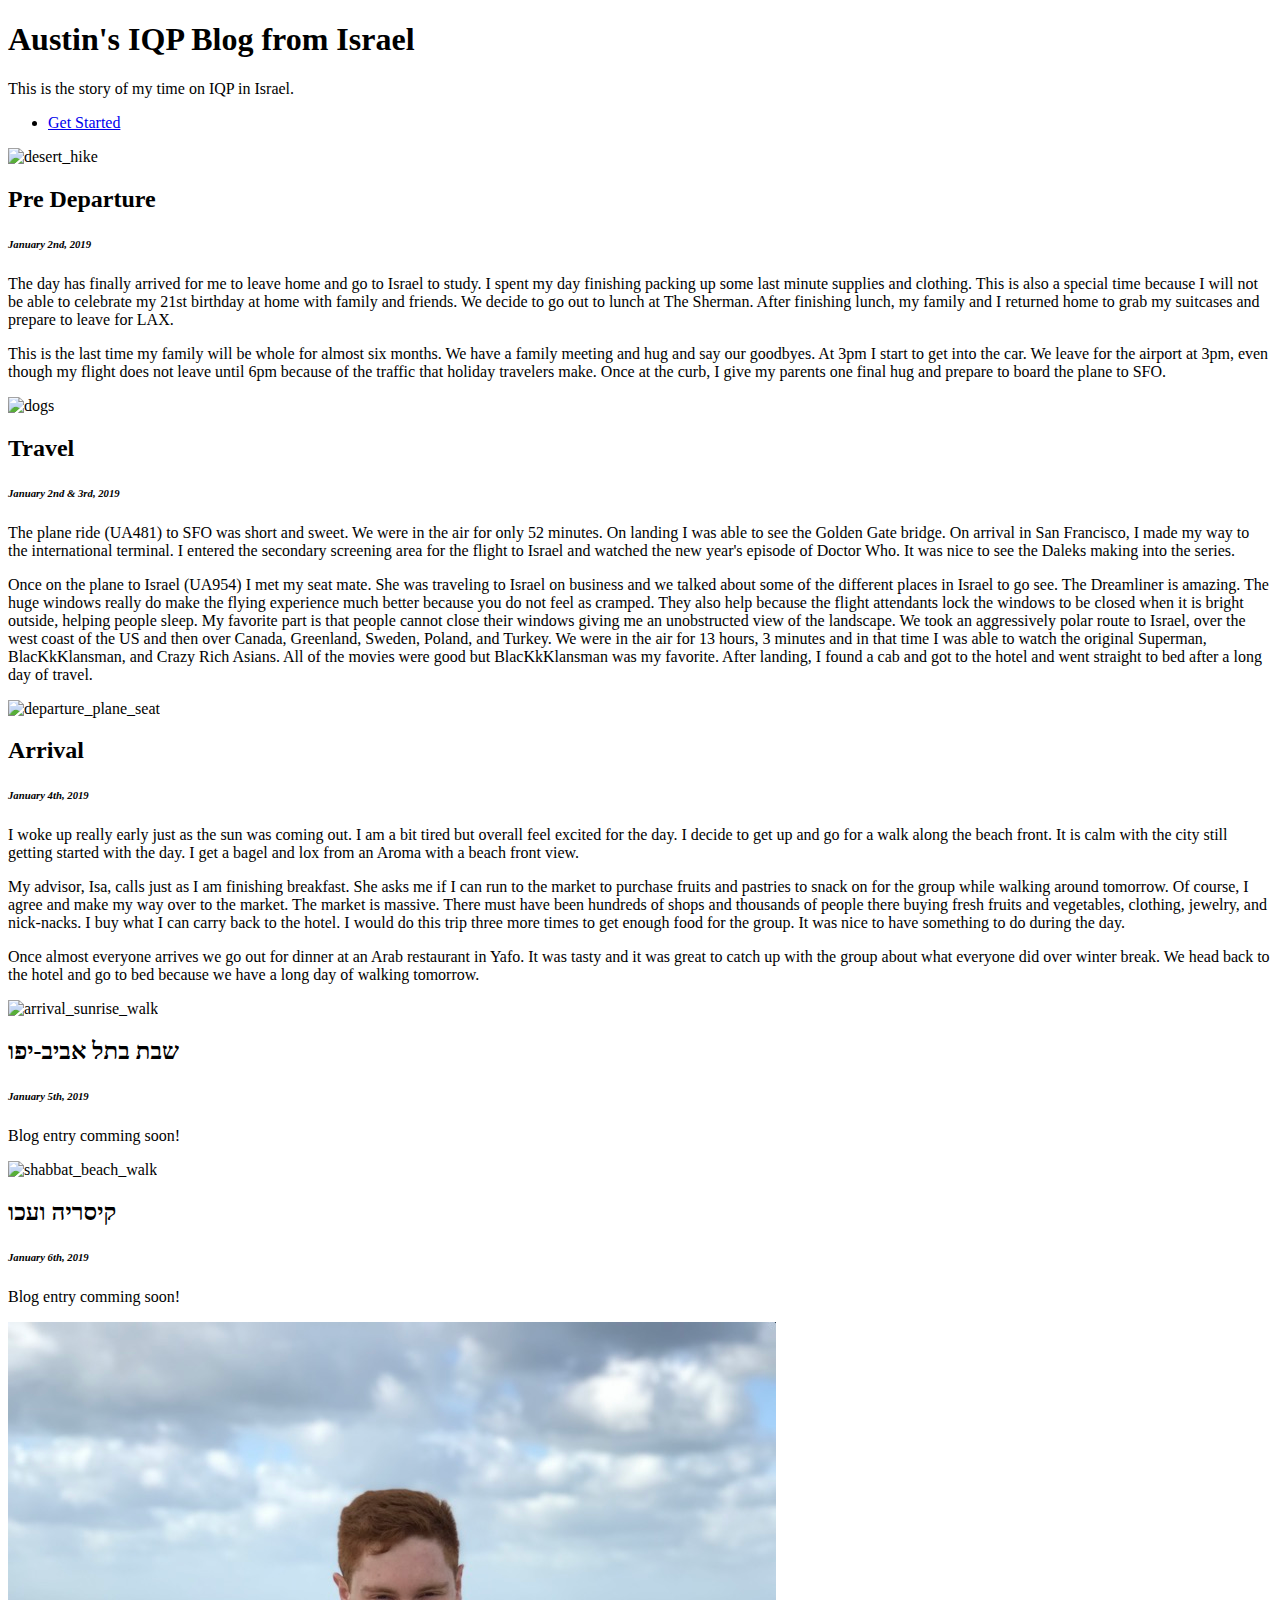
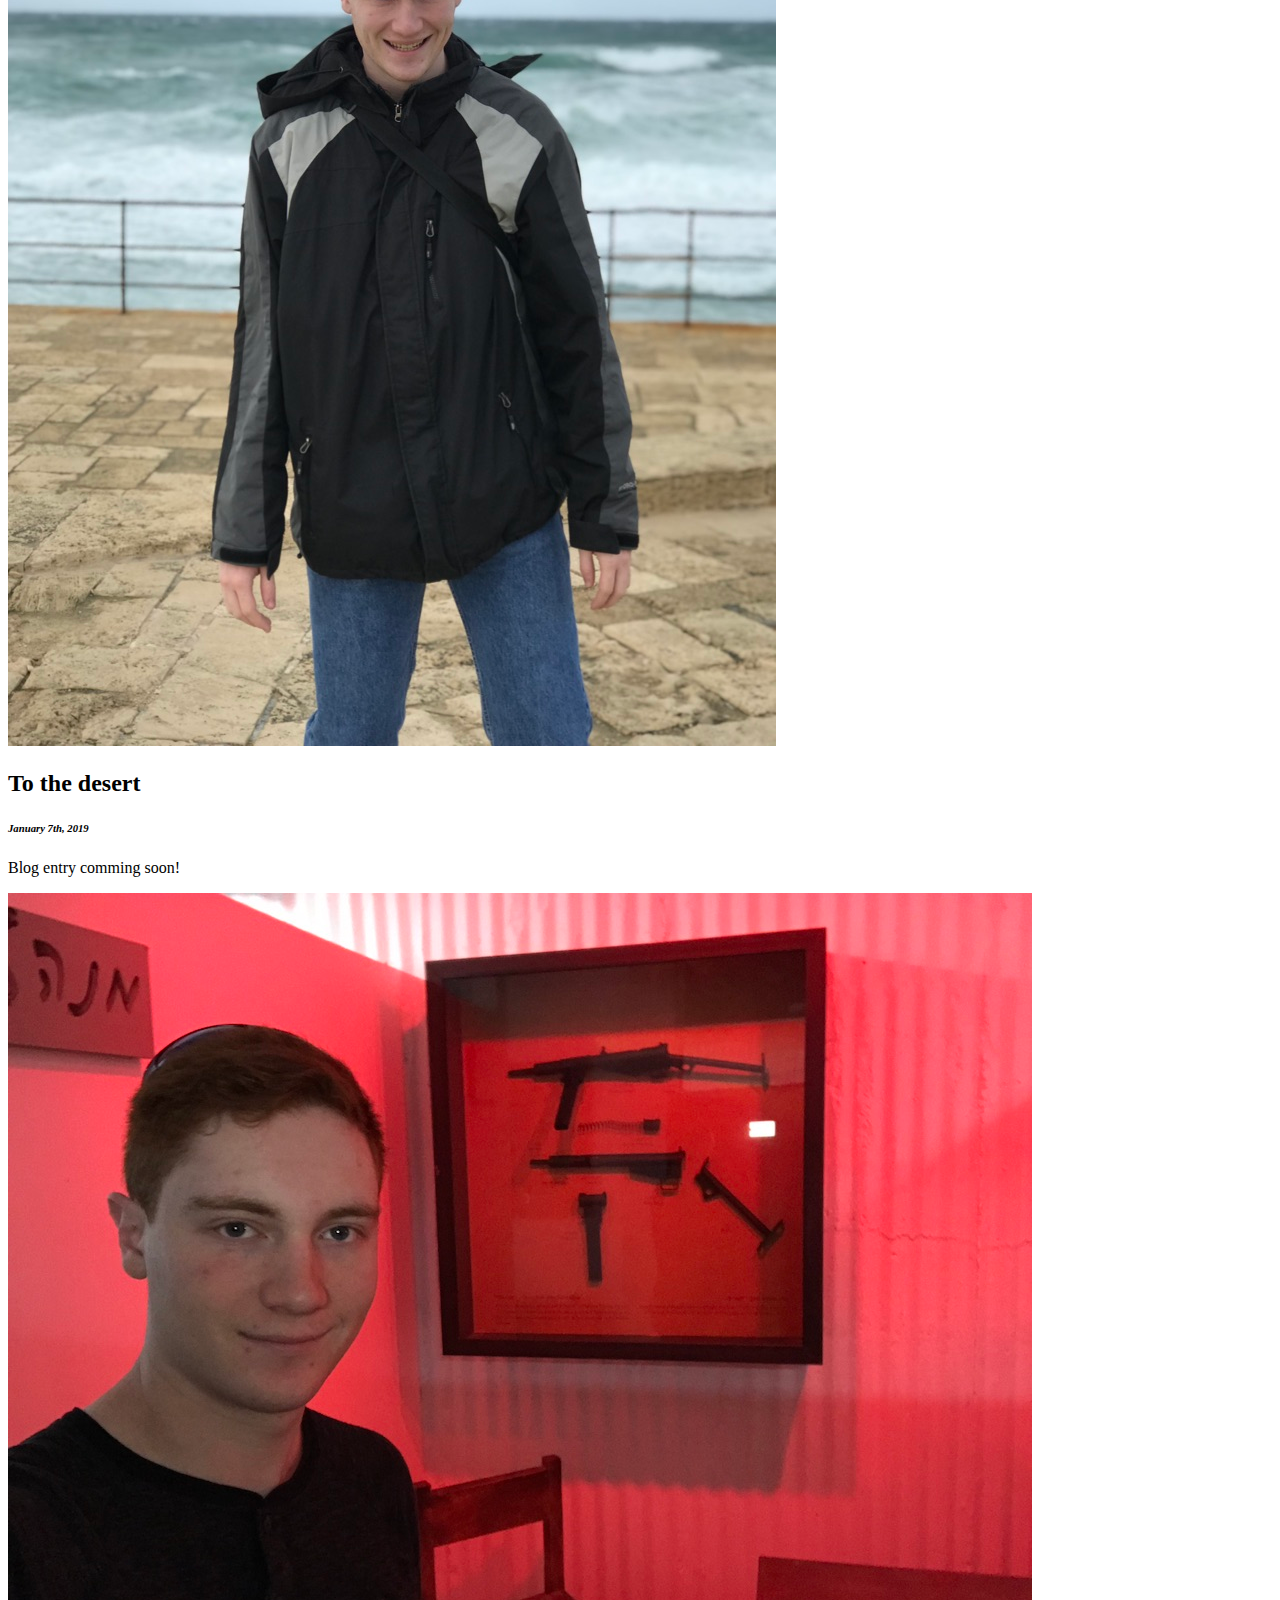
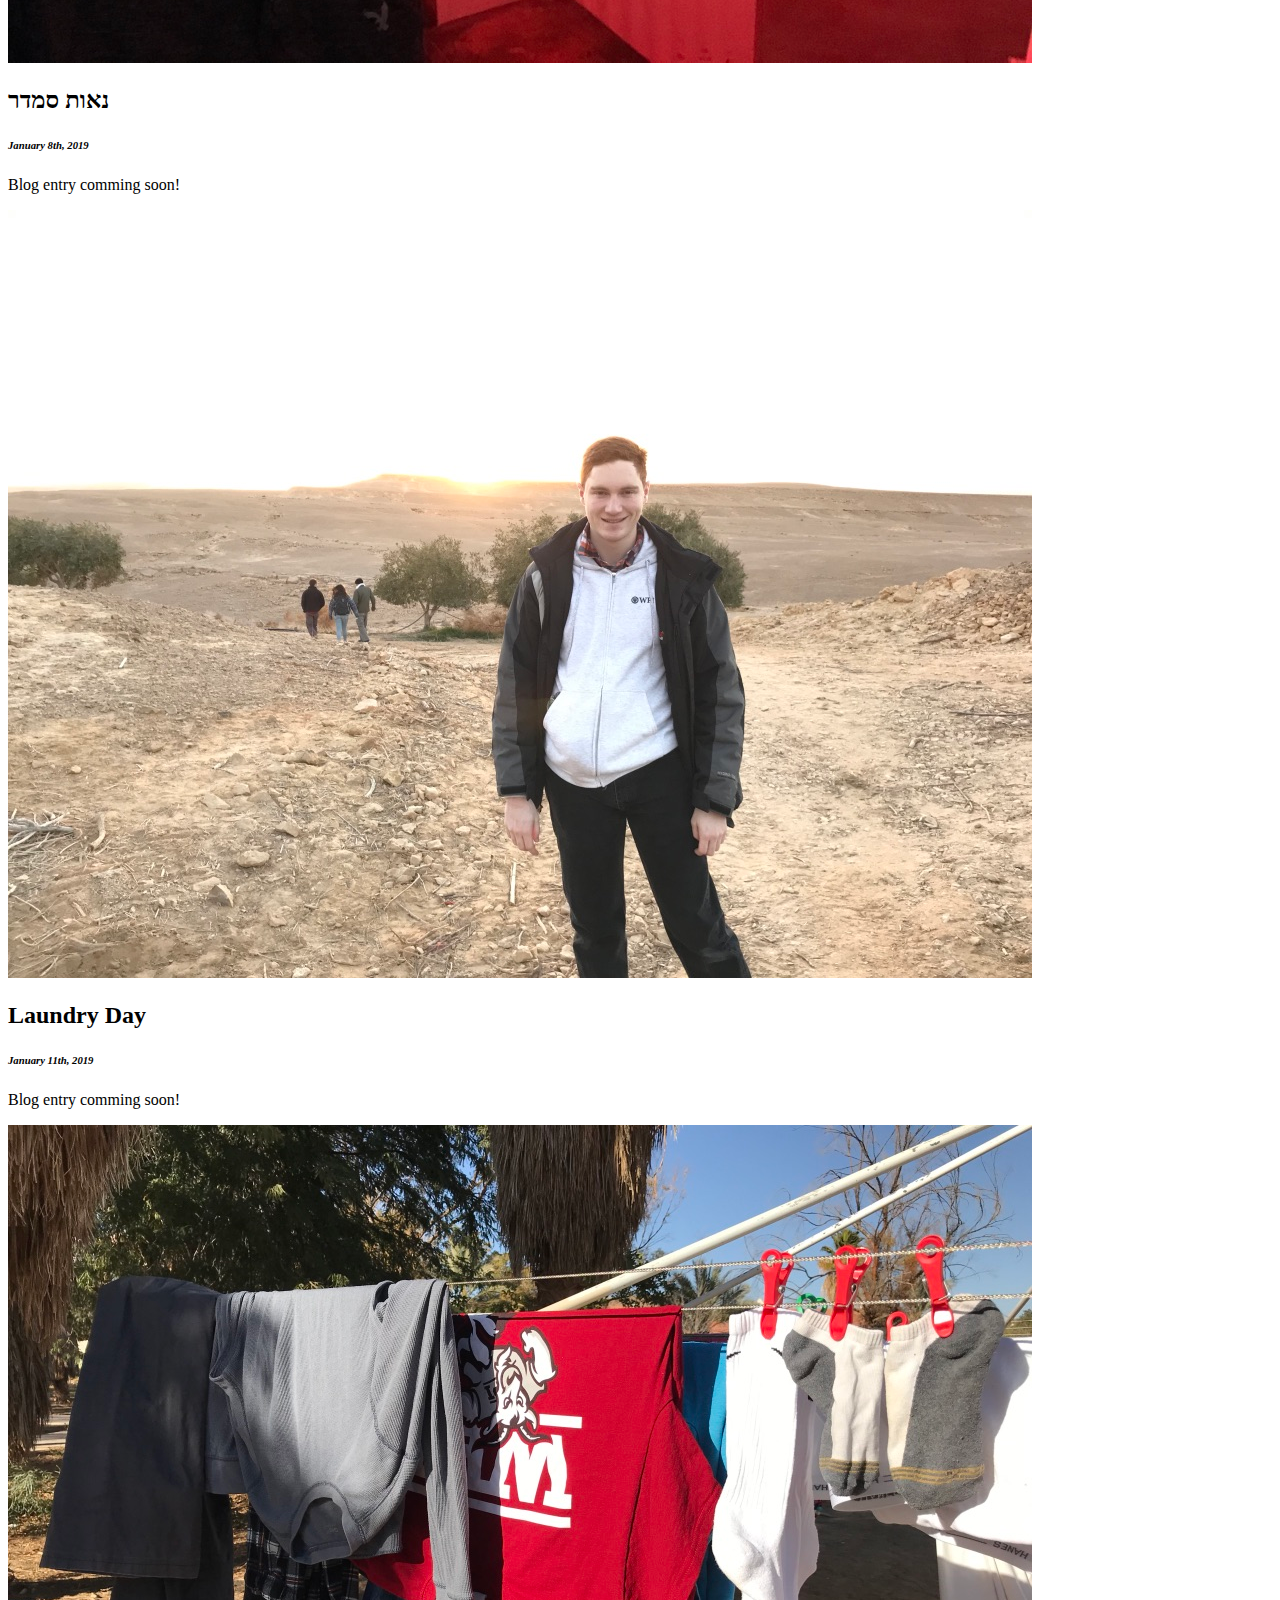
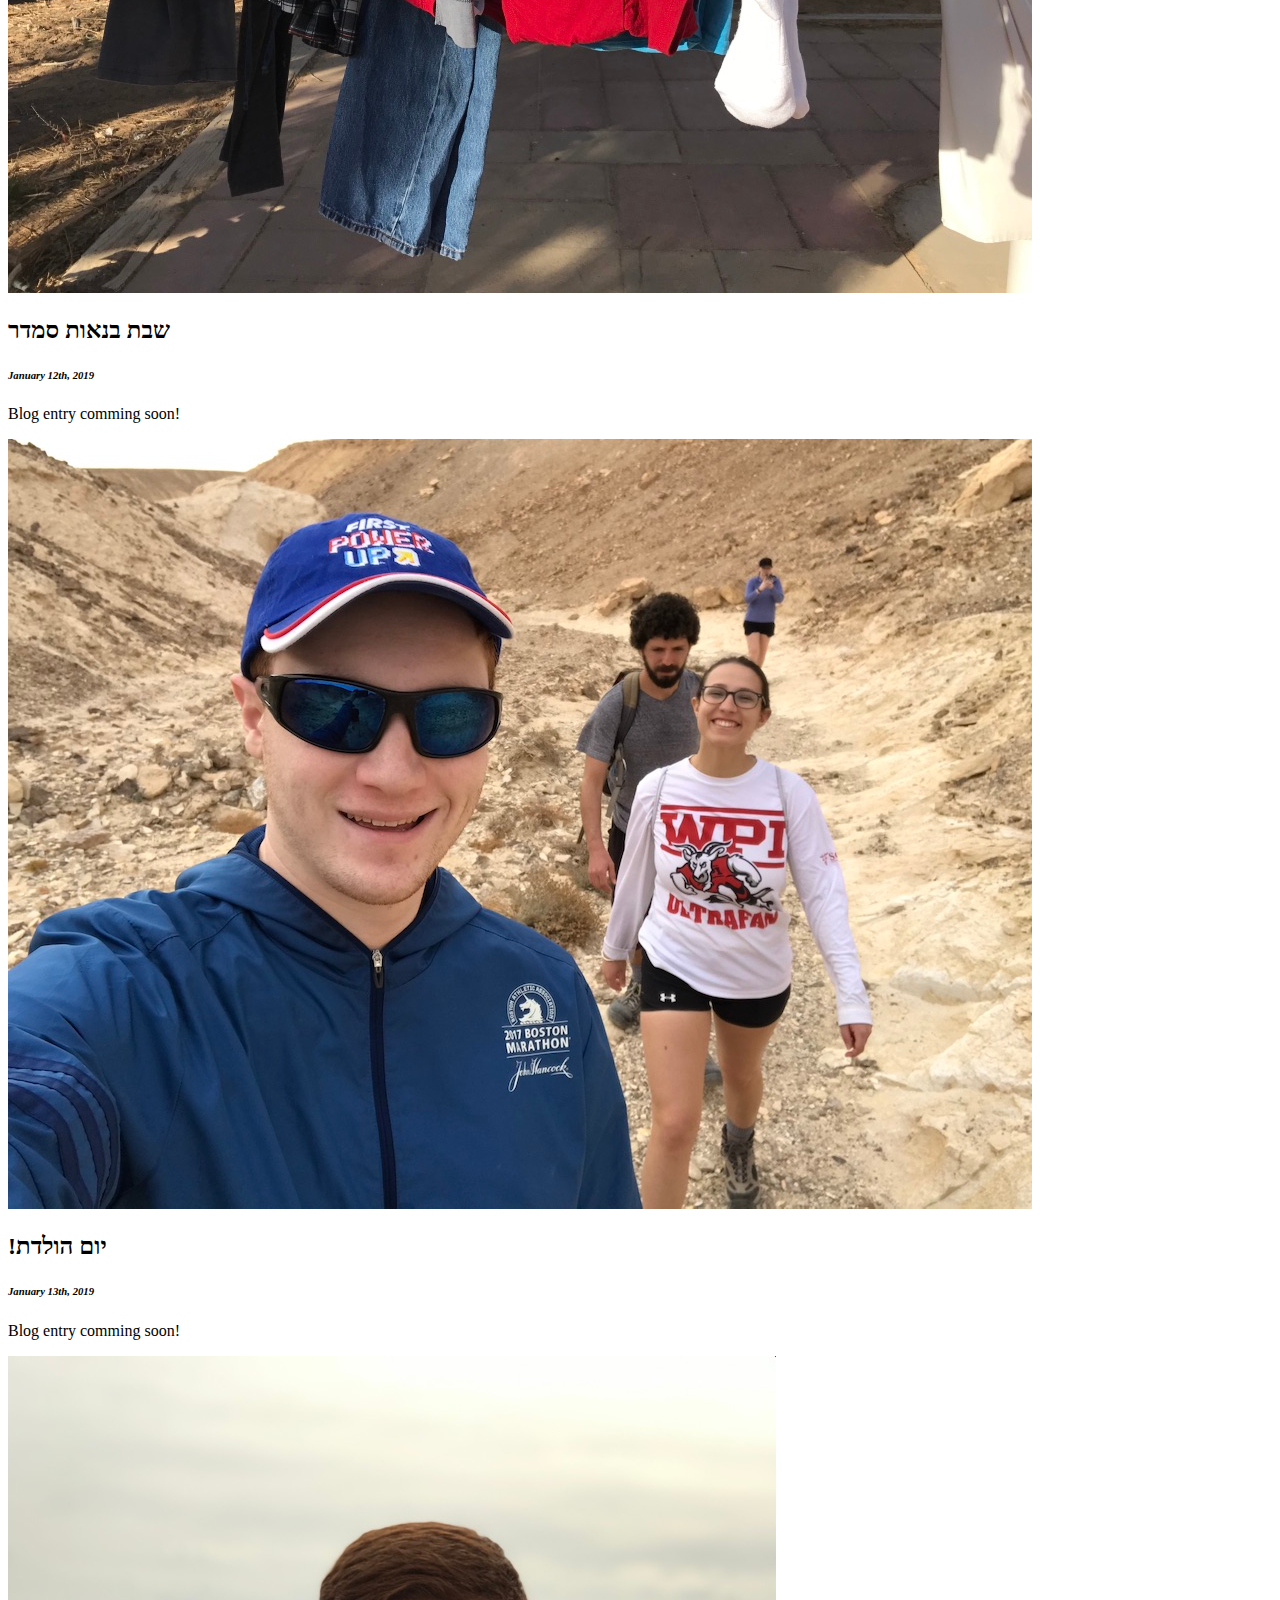
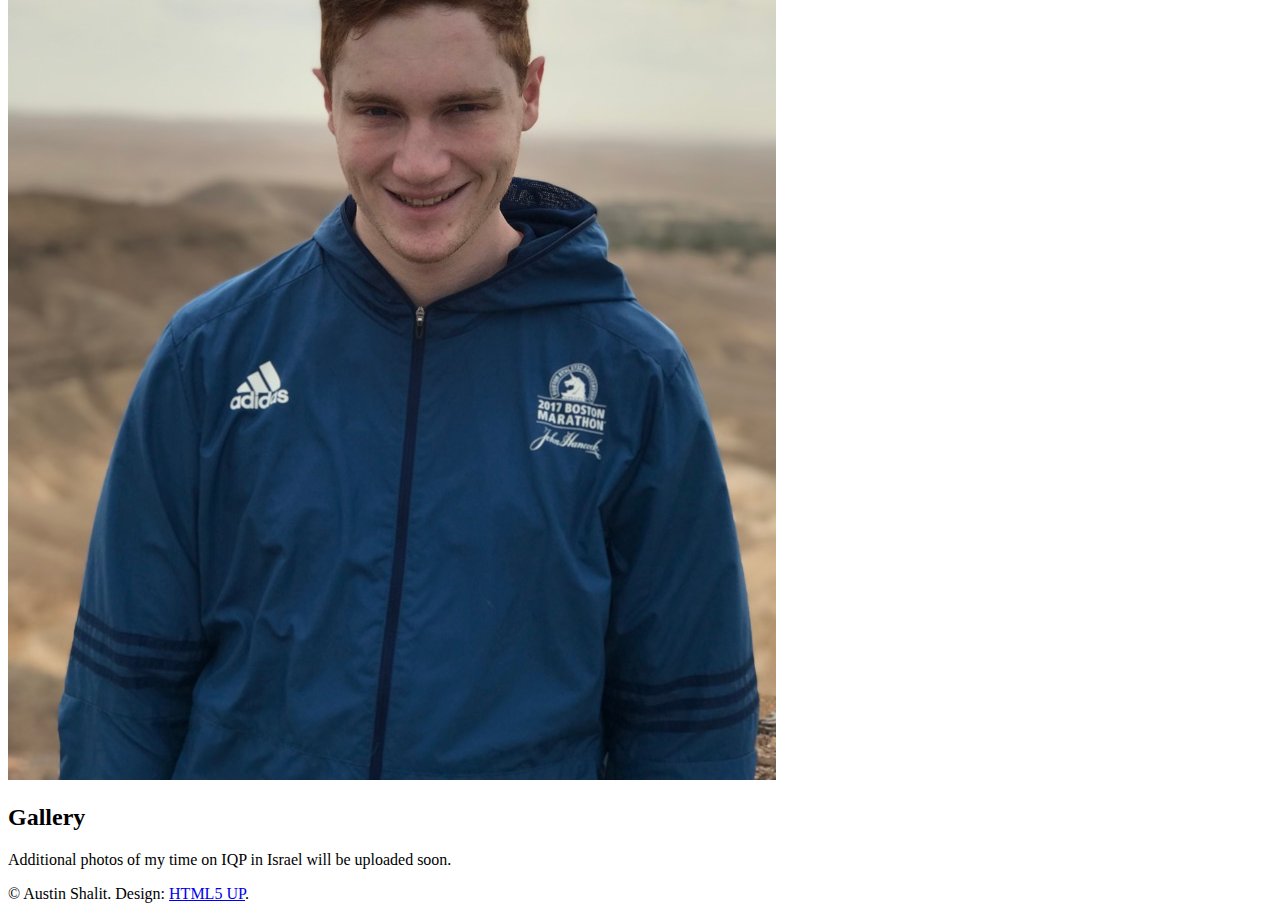
==== public/iqp_blog/index.html @ 94690839 "Add arrival section" ====
<!DOCTYPE HTML>
<!--
	Story by HTML5 UP
	html5up.net | @ajlkn
	Free for personal and commercial use under the CCA 3.0 license (html5up.net/license)
-->
<html>
	<head>
		<title>Austin's IQP Blog</title>
		<meta charset="utf-8" />
		<meta name="viewport" content="width=device-width, initial-scale=1, user-scalable=no" />
		<link rel="stylesheet" href="assets/css/main.css" />
		<noscript><link rel="stylesheet" href="assets/css/noscript.css" /></noscript>
	</head>
	<body class="is-preload">

		<!-- Wrapper -->
			<div id="wrapper" class="divided">

				<!-- Title -->
					<section class="banner style1 orient-left content-align-left image-position-center fullscreen onload-image-fade-in onload-content-fade-right">
						<div class="content">
							<h1>Austin's IQP Blog from Israel</h1>
							<p class="major">This is the story of my time on IQP in Israel.</p>
							<ul class="actions stacked">
								<li><a href="#first" class="button big wide smooth-scroll-middle">Get Started</a></li>
							</ul>
						</div>
						<div class="image">
							<img src="images/desert_hike.jpg" alt="desert_hike" />
						</div>
					</section>

				<!-- Spotlight -->
					<section class="spotlight style1 orient-right content-align-left image-position-center onscroll-image-fade-in" id="first">
						<div class="content">
							<h2>Pre Departure</h2>
							<h6><i>January 2nd, 2019</i></h6>
							<p>The day has finally arrived for me to leave home and go to Israel to study. I spent my day finishing packing up some last minute supplies and clothing. This is also a special time because I will not be able to celebrate my 21st birthday at home with family and friends. We decide to go out to lunch at The Sherman. After finishing lunch, my family and I returned home to grab my suitcases and prepare to leave for LAX.</p>
							<p>This is the last time my family will be whole for almost six months. We have a family meeting and hug and say our goodbyes. At 3pm I start to get into the car. We leave for the airport at 3pm, even though my flight does not leave until 6pm because of the traffic that holiday travelers make. Once at the curb, I give my parents one final hug and prepare to board the plane to SFO.</p>
						</div>
						<div class="image">
							<img src="images/dogs.jpg" alt="dogs" />
						</div>
					</section>

				<!-- Spotlight -->
					<section class="spotlight style1 orient-left content-align-left image-position-center onscroll-image-fade-in">
						<div class="content">
							<h2>Travel</h2>
							<h6><i>January 2nd & 3rd, 2019</i></h6>
							<p>The plane ride (UA481) to SFO was short and sweet. We were in the air for only 52 minutes. On landing I was able to see the Golden Gate bridge. On arrival in San Francisco, I made my way to the international terminal. I entered the secondary screening area for the flight to Israel and watched the new year's episode of Doctor Who. It was nice to see the Daleks making into the series.</p>
							<p>Once on the plane to Israel (UA954) I met my seat mate. She was traveling to Israel on business and we talked about some of the different places in Israel to go see. The Dreamliner is amazing. The huge windows really do make the flying experience much better because you do not feel as cramped. They also help because the flight attendants lock the windows to be closed when it is bright outside, helping people sleep. My favorite part is that people cannot close their windows giving me an unobstructed view of the landscape. We took an aggressively polar route to Israel, over the west coast of the US and then over Canada, Greenland, Sweden, Poland, and Turkey. We were in the air for 13 hours, 3 minutes and in that time I was able to watch the original Superman, BlacKkKlansman, and Crazy Rich Asians. All of the movies were good but BlacKkKlansman was my favorite. After landing, I found a cab and got to the hotel and went straight to bed after a long day of travel.</p>
						</div>
						<div class="image">
							<img src="images/departure_plane_seat.jpg" alt="departure_plane_seat" />
						</div>
					</section>

				<!-- Spotlight -->
					<section class="spotlight style1 orient-right content-align-left image-position-center onscroll-image-fade-in">
						<div class="content">
							<h2>Arrival</h2>
							<h6><i>January 4th, 2019</i></h6>
							<p>I woke up really early just as the sun was coming out.  I am a bit tired but overall feel excited for the day.  I decide to get up and go for a walk along the beach front.  It is calm with the city still getting started with the day.  I get a bagel and lox from an Aroma with a beach front view.</p>
							<p>My advisor, Isa, calls just as I am finishing breakfast.  She asks me if I can run to the market to purchase fruits and pastries to snack on for the group while walking around tomorrow.  Of course, I agree and make my way over to the market.  The market is massive.  There must have been hundreds of shops and thousands of people there buying fresh fruits and vegetables, clothing, jewelry, and nick-nacks.  I buy what I can carry back to the hotel.  I would do this trip three more times to get enough food for the group.  It was nice to have something to do during the day.</p>
							<p>Once almost everyone arrives we go out for dinner at an Arab restaurant in Yafo.  It was tasty and it was great to catch up with the group about what everyone did over winter break.  We head back to the hotel and go to bed because we have a long day of walking tomorrow.</p>
						</div>
						<div class="image">
							<img src="images/arrival_sunrise_walk.jpg" alt="arrival_sunrise_walk" />
						</div>
					</section>

				<!-- Spotlight -->
					<section class="spotlight style1 orient-left content-align-left image-position-center onscroll-image-fade-in">
						<div class="content">
							<h2>שבת בתל אביב-יפו</h2>
							<h6><i>January 5th, 2019</i></h6>
							<p>Blog entry comming soon!</p>
						</div>
						<div class="image">
							<img src="images/shabbat_beach_walk.jpg" alt="shabbat_beach_walk" />
						</div>
					</section>

				<!-- Spotlight -->
				<section class="spotlight style1 orient-right content-align-left image-position-center onscroll-image-fade-in">
					<div class="content">
						<h2>קיסריה ועכו</h2>
						<h6><i>January 6th, 2019</i></h6>
						<p>Blog entry comming soon!</p>
					</div>
					<div class="image">
						<img src="images/caesarea_waves.jpg" alt="caesarea_waves" />
					</div>
				</section>

				<!-- Spotlight -->
				<section class="spotlight style1 orient-left content-align-left image-position-center onscroll-image-fade-in">
					<div class="content">
						<h2>To the desert</h2>
						<h6><i>January 7th, 2019</i></h6>
						<p>Blog entry comming soon!</p>
					</div>
					<div class="image">
						<img src="images/bullet.jpg" alt="bullet" />
					</div>
				</section>


				<!-- Spotlight -->
				<section class="spotlight style1 orient-right content-align-left image-position-center onscroll-image-fade-in">
					<div class="content">
						<h2>נאות סמדר</h2>
						<h6><i>January 8th, 2019</i></h6>
						<p>Blog entry comming soon!</p>
					</div>
					<div class="image">
						<img src="images/ns_hills.jpg" alt="ns_hills" />
					</div>
				</section>

				<!-- Spotlight -->
				<section class="spotlight style1 orient-left content-align-left image-position-center onscroll-image-fade-in">
					<div class="content">
						<h2>Laundry Day</h2>
						<h6><i>January 11th, 2019</i></h6>
						<p>Blog entry comming soon!</p>
					</div>
					<div class="image">
						<img src="images/ns_laundry.jpg" alt="ns_laundry" />
					</div>
				</section>

				<!-- Spotlight -->
				<section class="spotlight style1 orient-right content-align-left image-position-center onscroll-image-fade-in">
					<div class="content">
						<h2>שבת בנאות סמדר</h2>
						<h6><i>January 12th, 2019</i></h6>
						<p>Blog entry comming soon!</p>
					</div>
					<div class="image">
						<img src="images/ns_shabbat_walk.jpg" alt="ns_shabbat_walk" />
					</div>
				</section>

				<!-- Spotlight -->
				<section class="spotlight style1 orient-left content-align-left image-position-center onscroll-image-fade-in">
					<div class="content">
						<h2>!יום הולדת</h2>
						<h6><i>January 13th, 2019</i></h6>
						<p>Blog entry comming soon!</p>
					</div>
					<div class="image">
						<img src="images/desert_depth.jpg" alt="desert_depth" />
					</div>
				</section>

				<!-- Gallery -->
					<section class="wrapper style1 align-center">
						<div class="inner">
							<h2>Gallery</h2>
							<p>Additional photos of my time on IQP in Israel will be uploaded soon.</p>
						</div>

						<!-- Gallery -->
						<!--
							<div class="gallery style2 medium lightbox onscroll-fade-in">
								<article>
									<a href="images/gallery/fulls/01.jpg" class="image">
										<img src="images/gallery/thumbs/01.jpg" alt="" />
									</a>
									<div class="caption">
										<h3>Ipsum Dolor</h3>
										<p>Lorem ipsum dolor amet, consectetur magna etiam elit. Etiam sed ultrices.</p>
										<ul class="actions fixed">
											<li><span class="button small">Details</span></li>
										</ul>
									</div>
								</article>
							</div>
						-->
					</section>

				<!-- Footer -->
					<footer class="wrapper style1 align-center">
						<div class="inner">
							<!--
							<ul class="icons">
								<li><a href="#" class="icon style2 fa-twitter"><span class="label">Twitter</span></a></li>
								<li><a href="#" class="icon style2 fa-facebook"><span class="label">Facebook</span></a></li>
								<li><a href="#" class="icon style2 fa-instagram"><span class="label">Instagram</span></a></li>
								<li><a href="#" class="icon style2 fa-linkedin"><span class="label">LinkedIn</span></a></li>
								<li><a href="#" class="icon style2 fa-envelope"><span class="label">Email</span></a></li>
							</ul>
							-->
							<p>&copy; Austin Shalit. Design: <a href="https://html5up.net">HTML5 UP</a>.</p>
						</div>
					</footer>

			</div>

		<!-- Scripts -->
			<script src="assets/js/jquery.min.js"></script>
			<script src="assets/js/jquery.scrollex.min.js"></script>
			<script src="assets/js/jquery.scrolly.min.js"></script>
			<script src="assets/js/browser.min.js"></script>
			<script src="assets/js/breakpoints.min.js"></script>
			<script src="assets/js/util.js"></script>
			<script src="assets/js/main.js"></script>

	</body>
</html>
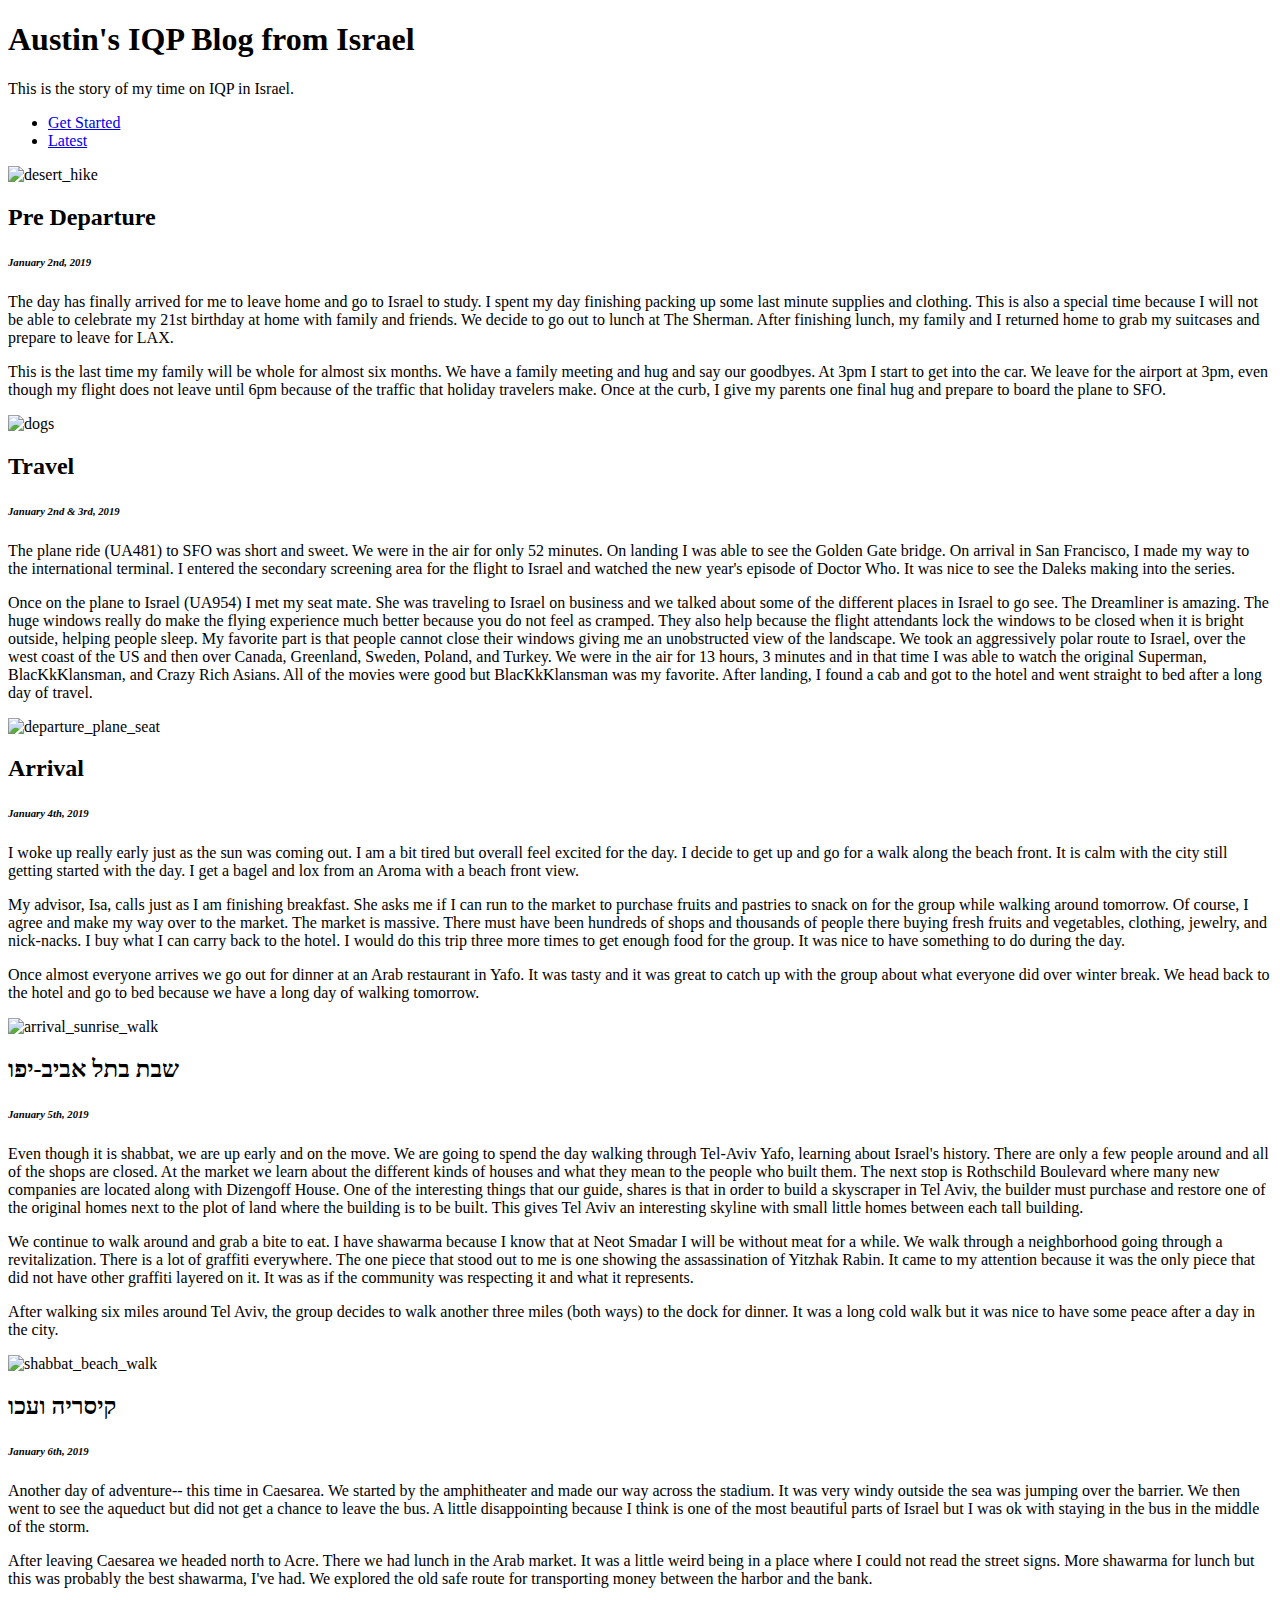
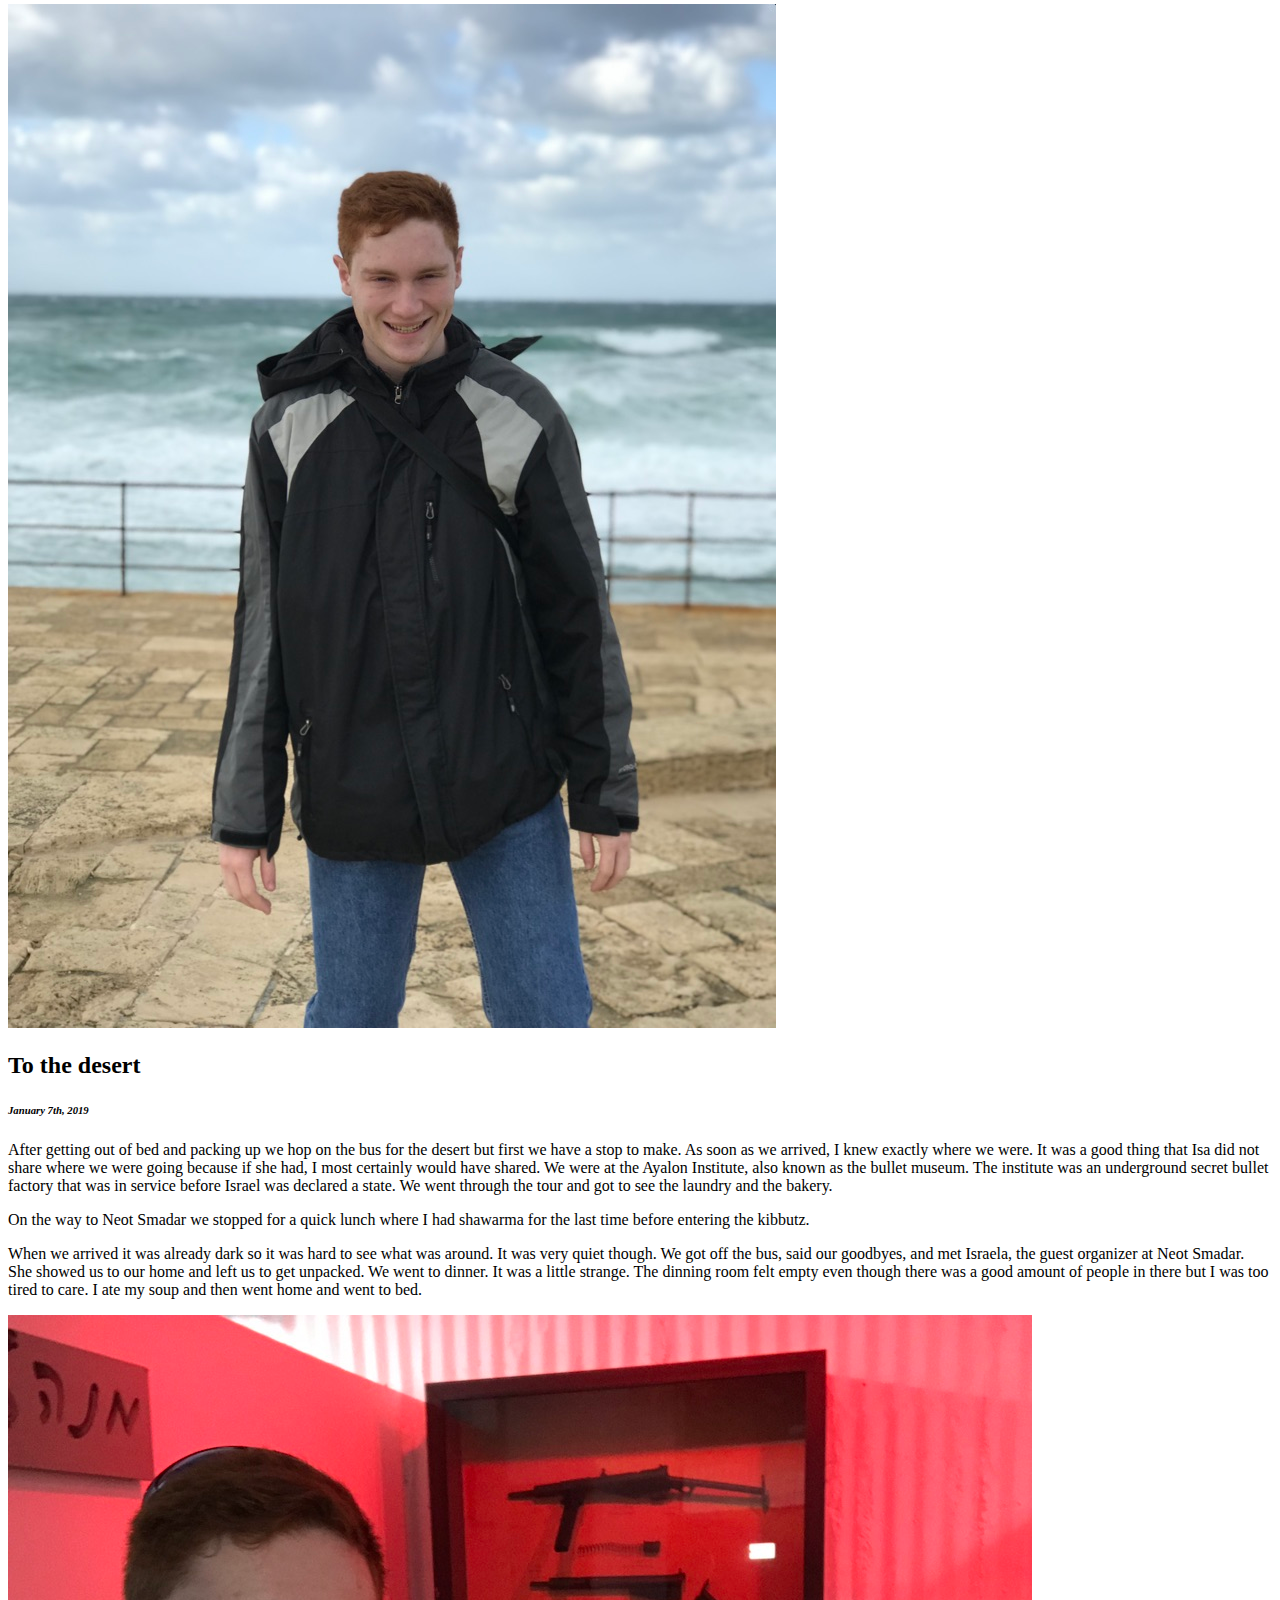
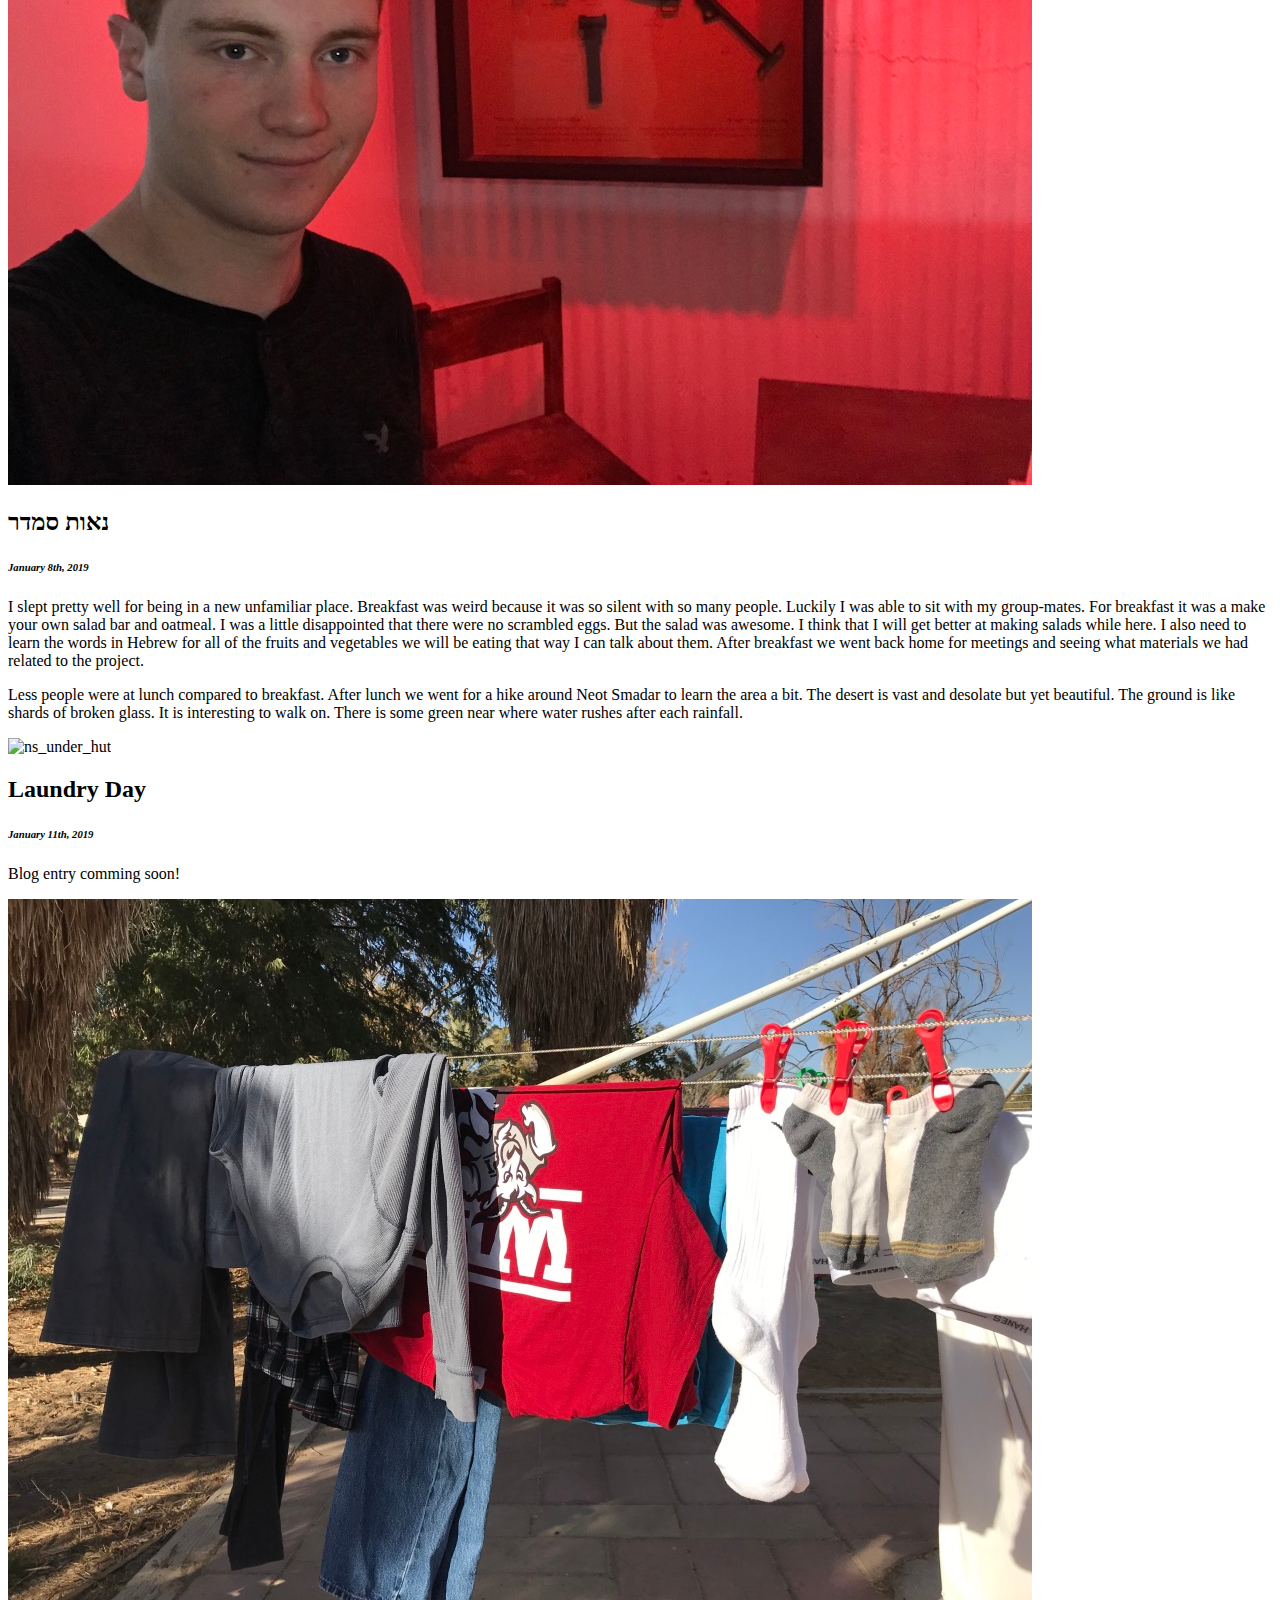
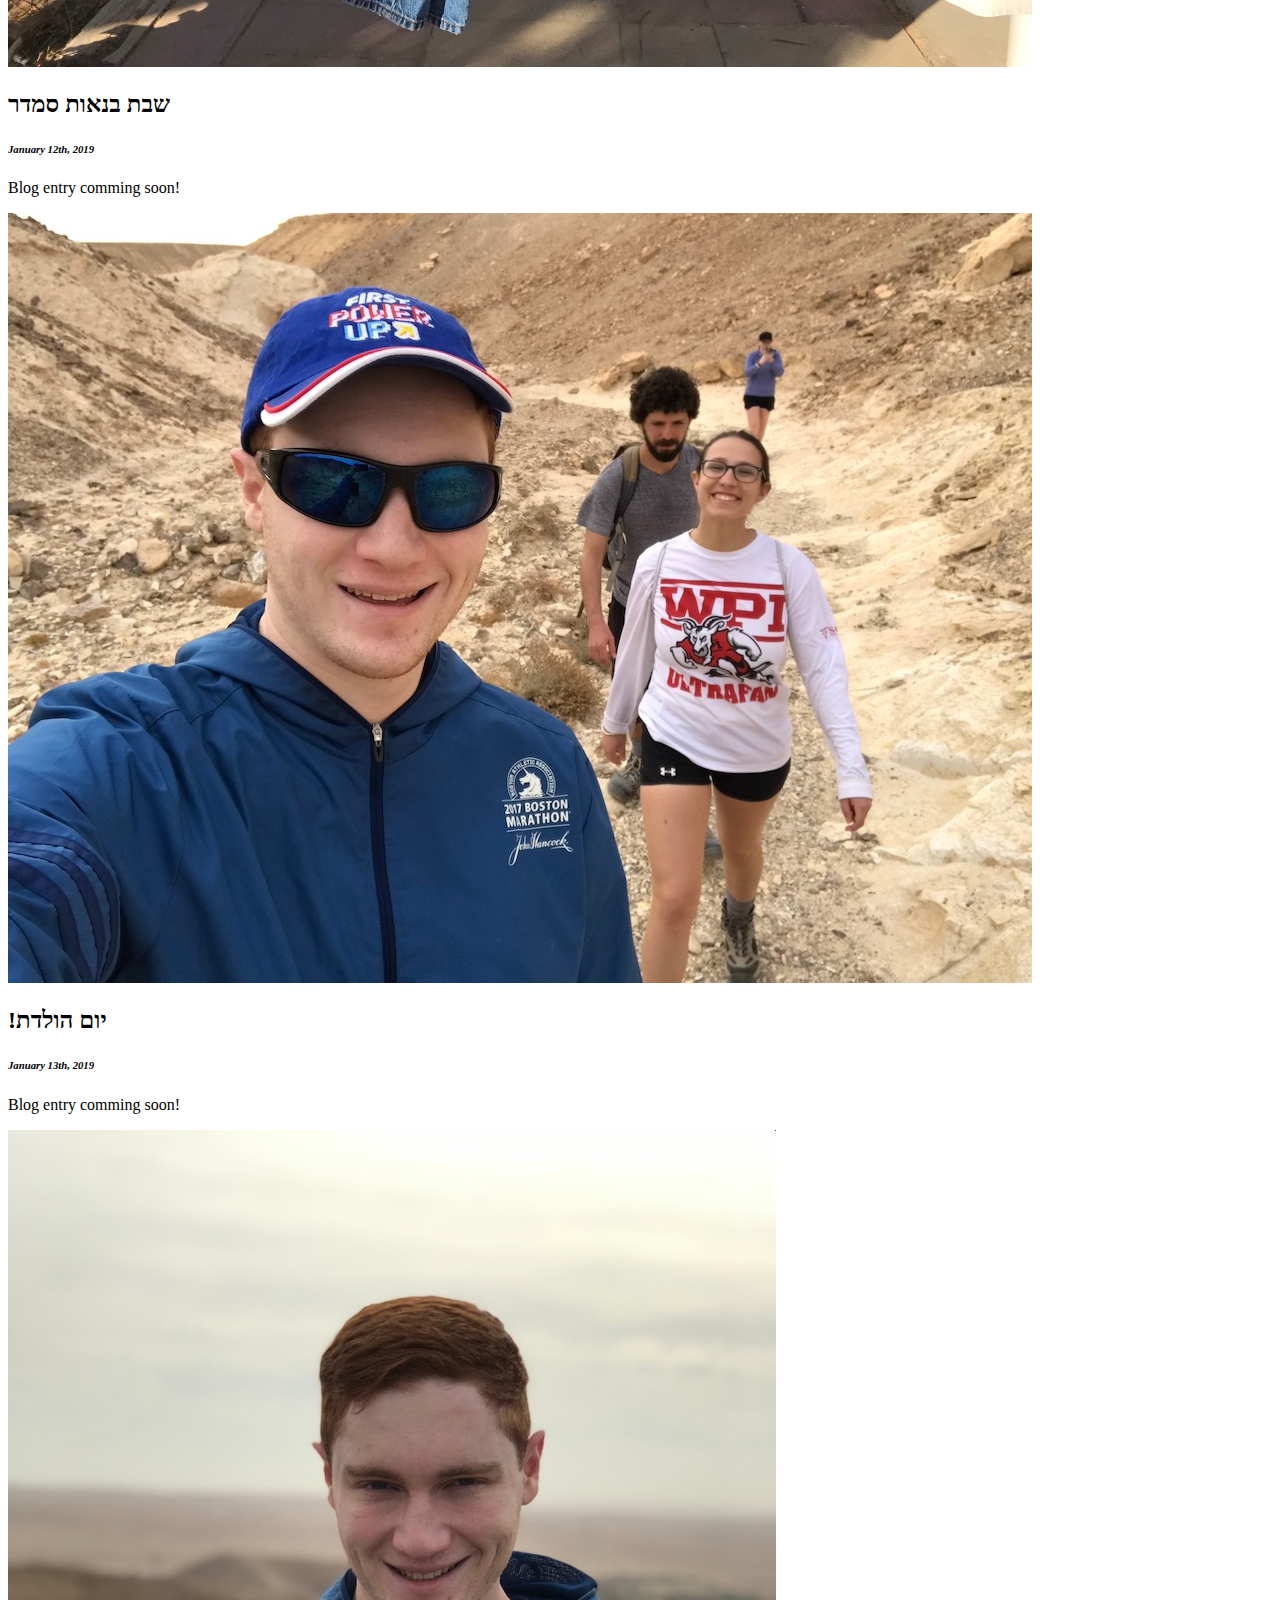
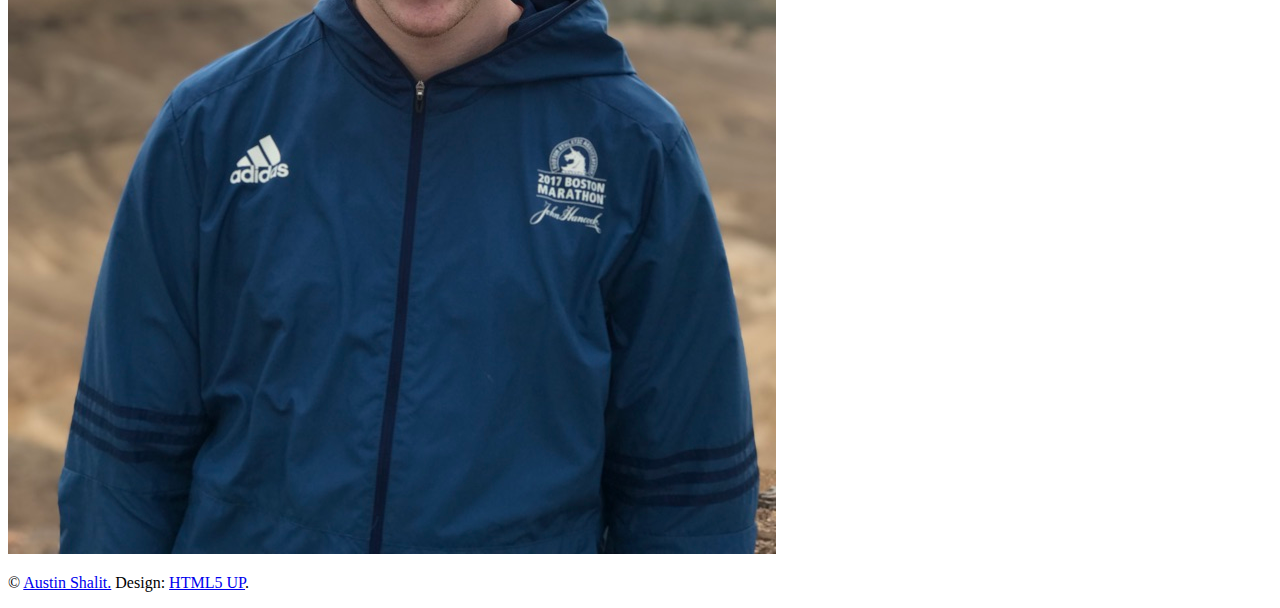
==== commit 80e5a5a0: "Add some blog posts" ====
--- a/public/iqp_blog/index.html
+++ b/public/iqp_blog/index.html
@@ -24,6 +24,7 @@
 							<p class="major">This is the story of my time on IQP in Israel.</p>
 							<ul class="actions stacked">
 								<li><a href="#first" class="button big wide smooth-scroll-middle">Get Started</a></li>
+								<li><a href="#latest" class="button big wide smooth-scroll-middle">Latest</a></li>
 							</ul>
 						</div>
 						<div class="image">
@@ -76,7 +77,9 @@
 						<div class="content">
 							<h2>שבת בתל אביב-יפו</h2>
 							<h6><i>January 5th, 2019</i></h6>
-							<p>Blog entry comming soon!</p>
+							<p>Even though it is shabbat, we are up early and on the move.  We are going to spend the day walking through Tel-Aviv Yafo, learning about Israel's history.  There are only a few people around and all of the shops are closed.  At the market we learn about the different kinds of houses and what they mean to the people who built them.  The next stop is Rothschild Boulevard where many new companies are located along with Dizengoff House.  One of the interesting things that our guide, shares is that in order to build a skyscraper in Tel Aviv, the builder must purchase and restore one of the original homes next to the plot of land where the building is to be built.  This gives Tel Aviv an interesting skyline with small little homes between each tall building.</p>
+							<p>We continue to walk around and grab a bite to eat.  I have shawarma because I know that at Neot Smadar I will be without meat for a while.  We walk through a neighborhood going through a revitalization.  There is a lot of graffiti everywhere.  The one piece that stood out to me is one showing the assassination of Yitzhak Rabin.  It came to my attention because it was the only piece that did not have other graffiti layered on it.  It was as if the community was respecting it and what it represents.</p>
+							<p>After walking six miles around Tel Aviv, the group decides to walk another three miles (both ways) to the dock for dinner.  It was a long cold walk but it was nice to have some peace after a day in the city.</p>
 						</div>
 						<div class="image">
 							<img src="images/shabbat_beach_walk.jpg" alt="shabbat_beach_walk" />
@@ -88,7 +91,8 @@
 					<div class="content">
 						<h2>קיסריה ועכו</h2>
 						<h6><i>January 6th, 2019</i></h6>
-						<p>Blog entry comming soon!</p>
+						<p>Another day of adventure-- this time in Caesarea.  We started by the amphitheater and made our way across the stadium.  It was very windy outside the sea was jumping over the barrier.  We then went to see the aqueduct but did not get a chance to leave the bus.  A little disappointing because I think is one of the most beautiful parts of Israel but I was ok with staying in the bus in the middle of the storm.</p>
+						<p>After leaving Caesarea we headed north to Acre.  There we had lunch in the Arab market.  It was a little weird being in a place where I could not read the street signs.  More shawarma for lunch but this was probably the best shawarma, I've had.  We explored the old safe route for transporting money between the harbor and the bank.</p>
 					</div>
 					<div class="image">
 						<img src="images/caesarea_waves.jpg" alt="caesarea_waves" />
@@ -96,11 +100,13 @@
 				</section>
 
 				<!-- Spotlight -->
-				<section class="spotlight style1 orient-left content-align-left image-position-center onscroll-image-fade-in">
+				<section class="spotlight style1 orient-left content-align-left image-position-left onscroll-image-fade-in">
 					<div class="content">
 						<h2>To the desert</h2>
 						<h6><i>January 7th, 2019</i></h6>
-						<p>Blog entry comming soon!</p>
+						<p>After getting out of bed and packing up we hop on the bus for the desert but first we have a stop to make.  As soon as we arrived, I knew exactly where we were.  It was a good thing that Isa did not share where we were going because if she had, I most certainly would have shared. We were at the Ayalon Institute, also known as the bullet museum.  The institute was an underground secret bullet factory that was in service before Israel was declared a state.  We went through the tour and got to see the laundry and the bakery.</p>
+						<p>On the way to Neot Smadar we stopped for a quick lunch where I had shawarma for the last time before entering the kibbutz.</p>
+						<p>When we arrived it was already dark so it was hard to see what was around.  It was very quiet though.  We got off the bus, said our goodbyes, and met Israela, the guest organizer at Neot Smadar.  She showed us to our home and left us to get unpacked.  We went to dinner.  It was a little strange.  The dinning room felt empty even though there was a good amount of people in there but I was too tired to care.  I ate my soup and then went home and went to bed.</p>
 					</div>
 					<div class="image">
 						<img src="images/bullet.jpg" alt="bullet" />
@@ -113,10 +119,11 @@
 					<div class="content">
 						<h2>נאות סמדר</h2>
 						<h6><i>January 8th, 2019</i></h6>
-						<p>Blog entry comming soon!</p>
+						<p>I slept pretty well for being in a new unfamiliar place.  Breakfast was weird because it was so silent with so many people.  Luckily I was able to sit with my group-mates.  For breakfast it was a make your own salad bar and oatmeal.  I was a little disappointed that there were no scrambled eggs.  But the salad was awesome.  I think that I will get better at making salads while here.  I also need to learn the words in Hebrew for all of the fruits and vegetables we will be eating that way I can talk about them. After breakfast we went back home for meetings and seeing what materials we had related to the project.</p>
+						<p>Less people were at lunch compared to breakfast.  After lunch we went for a hike around Neot Smadar to learn the area a bit. The desert is vast and desolate but yet beautiful.  The ground is like shards of broken glass.  It is interesting to walk on.  There is some green near where water rushes after each rainfall.</p>
 					</div>
 					<div class="image">
-						<img src="images/ns_hills.jpg" alt="ns_hills" />
+						<img src="images/ns_under_hut.jpg" alt="ns_under_hut" />
 					</div>
 				</section>
 
@@ -145,7 +152,7 @@
 				</section>
 
 				<!-- Spotlight -->
-				<section class="spotlight style1 orient-left content-align-left image-position-center onscroll-image-fade-in">
+				<section class="spotlight style1 orient-left content-align-left image-position-center onscroll-image-fade-in" id="latest">
 					<div class="content">
 						<h2>!יום הולדת</h2>
 						<h6><i>January 13th, 2019</i></h6>
@@ -156,48 +163,12 @@
 					</div>
 				</section>
 
-				<!-- Gallery -->
-					<section class="wrapper style1 align-center">
-						<div class="inner">
-							<h2>Gallery</h2>
-							<p>Additional photos of my time on IQP in Israel will be uploaded soon.</p>
-						</div>
-
-						<!-- Gallery -->
-						<!--
-							<div class="gallery style2 medium lightbox onscroll-fade-in">
-								<article>
-									<a href="images/gallery/fulls/01.jpg" class="image">
-										<img src="images/gallery/thumbs/01.jpg" alt="" />
-									</a>
-									<div class="caption">
-										<h3>Ipsum Dolor</h3>
-										<p>Lorem ipsum dolor amet, consectetur magna etiam elit. Etiam sed ultrices.</p>
-										<ul class="actions fixed">
-											<li><span class="button small">Details</span></li>
-										</ul>
-									</div>
-								</article>
-							</div>
-						-->
-					</section>
-
 				<!-- Footer -->
 					<footer class="wrapper style1 align-center">
 						<div class="inner">
-							<!--
-							<ul class="icons">
-								<li><a href="#" class="icon style2 fa-twitter"><span class="label">Twitter</span></a></li>
-								<li><a href="#" class="icon style2 fa-facebook"><span class="label">Facebook</span></a></li>
-								<li><a href="#" class="icon style2 fa-instagram"><span class="label">Instagram</span></a></li>
-								<li><a href="#" class="icon style2 fa-linkedin"><span class="label">LinkedIn</span></a></li>
-								<li><a href="#" class="icon style2 fa-envelope"><span class="label">Email</span></a></li>
-							</ul>
-							-->
-							<p>&copy; Austin Shalit. Design: <a href="https://html5up.net">HTML5 UP</a>.</p>
+							<p>&copy; <a href="../index.html">Austin Shalit.</a> Design: <a href="https://html5up.net">HTML5 UP</a>.</p>
 						</div>
 					</footer>
-
 			</div>
 
 		<!-- Scripts -->
